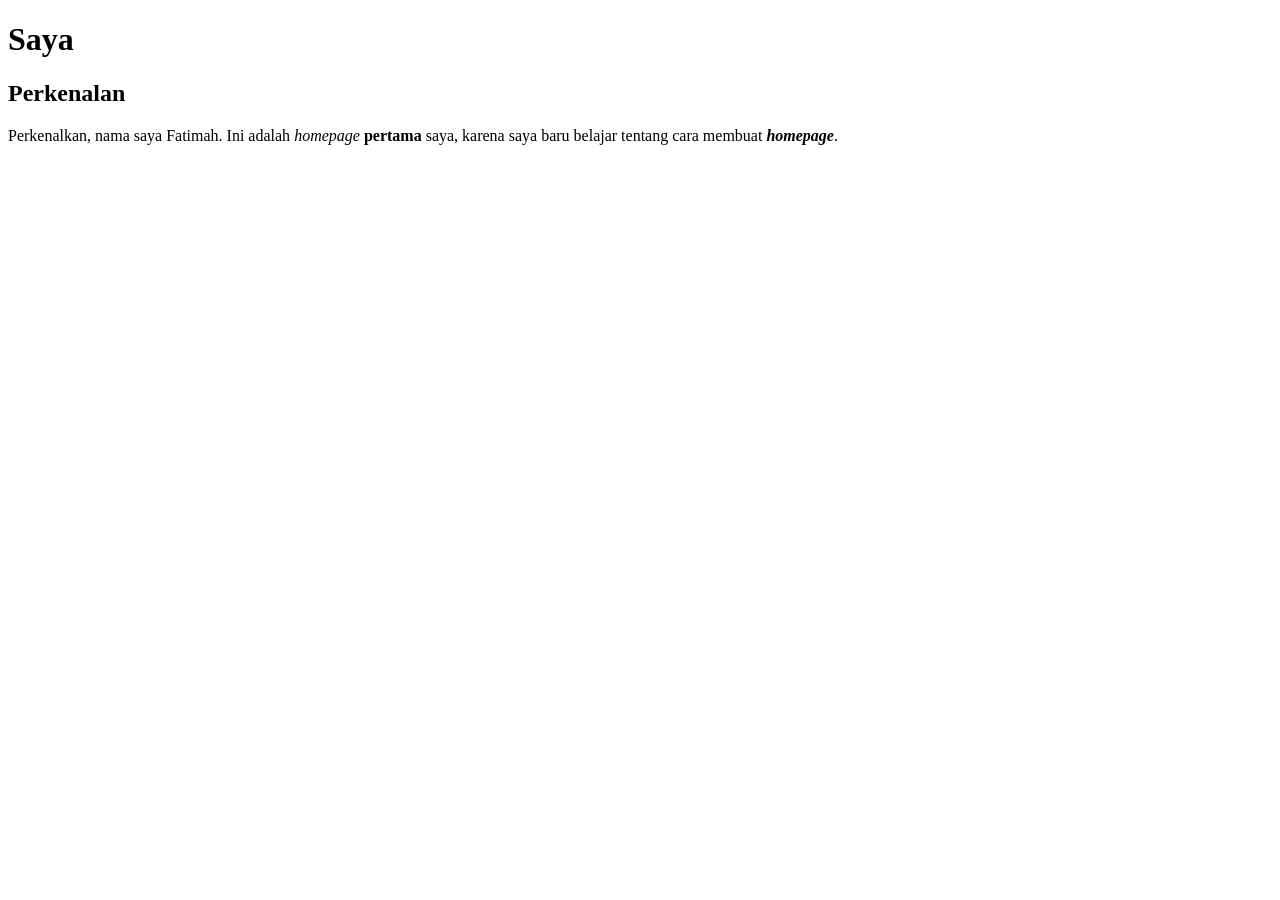
==== Index.html @ 1394a31b "Create Index.html" ====
<!DOCTYPE html>
<html>
<head>
    <title>Homepage saya</title>
</head>
<body>

    <h1>Saya</h1>
    <h2>Perkenalan</h2>

    <p>
        Perkenalkan, nama saya Fatimah. 
        Ini adalah <i>homepage</i> 
        <b>pertama</b> saya, karena saya baru belajar tentang 
        cara membuat <b><i>homepage</i></b>.
    </p>

</body>
</html>
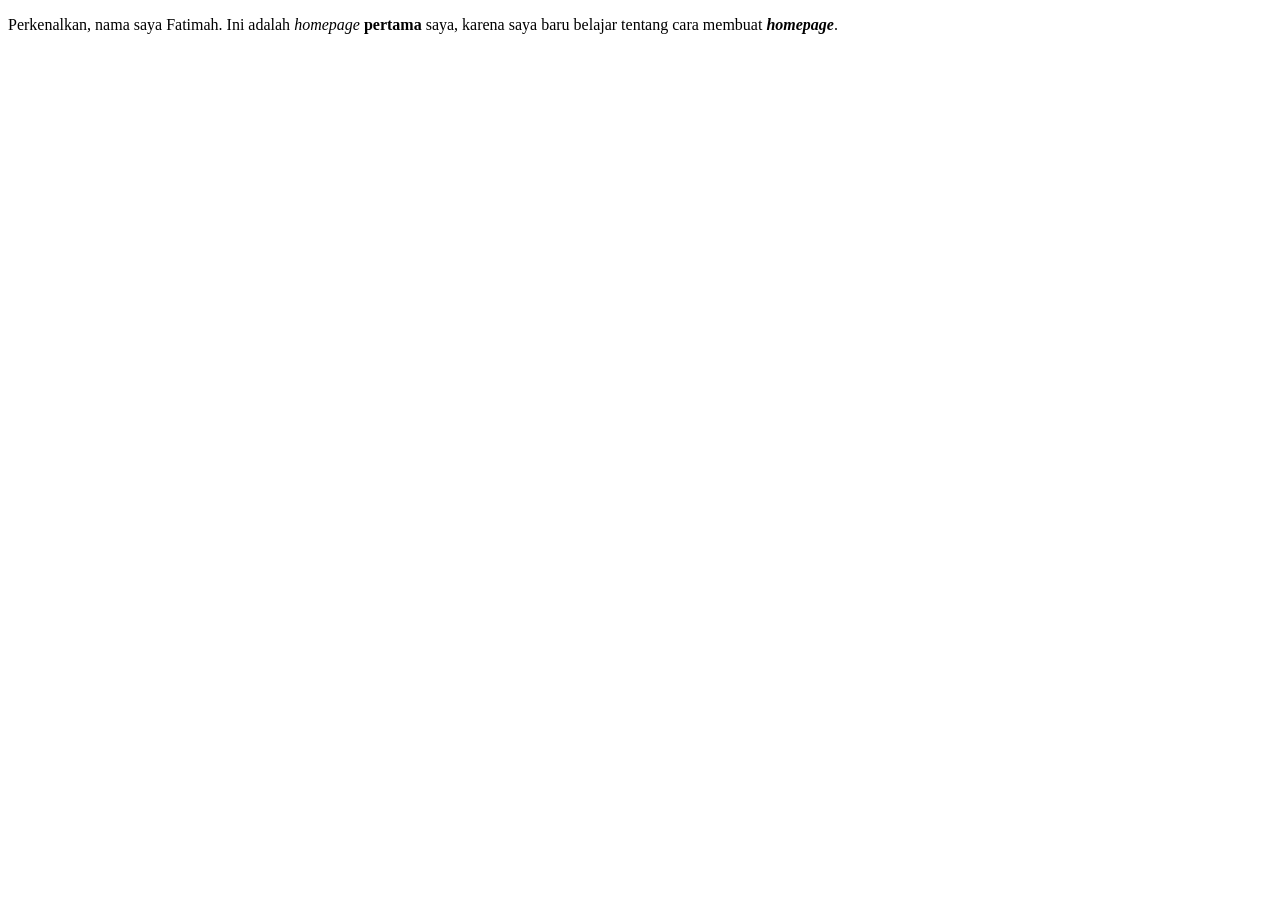
==== commit 0f1f51bc: "Update Index.html" ====
--- a/Index.html
+++ b/Index.html
@@ -4,16 +4,10 @@
     <title>Homepage saya</title>
 </head>
 <body>
-
-    <h1>Saya</h1>
-    <h2>Perkenalan</h2>
-
-    <p>
-        Perkenalkan, nama saya Fatimah. 
+    <p>Perkenalkan, nama saya Fatimah. 
         Ini adalah <i>homepage</i> 
         <b>pertama</b> saya, karena saya baru belajar tentang 
-        cara membuat <b><i>homepage</i></b>.
-    </p>
+        cara membuat <b><i>homepage</i></b>.</p>
 
 </body>
 </html>
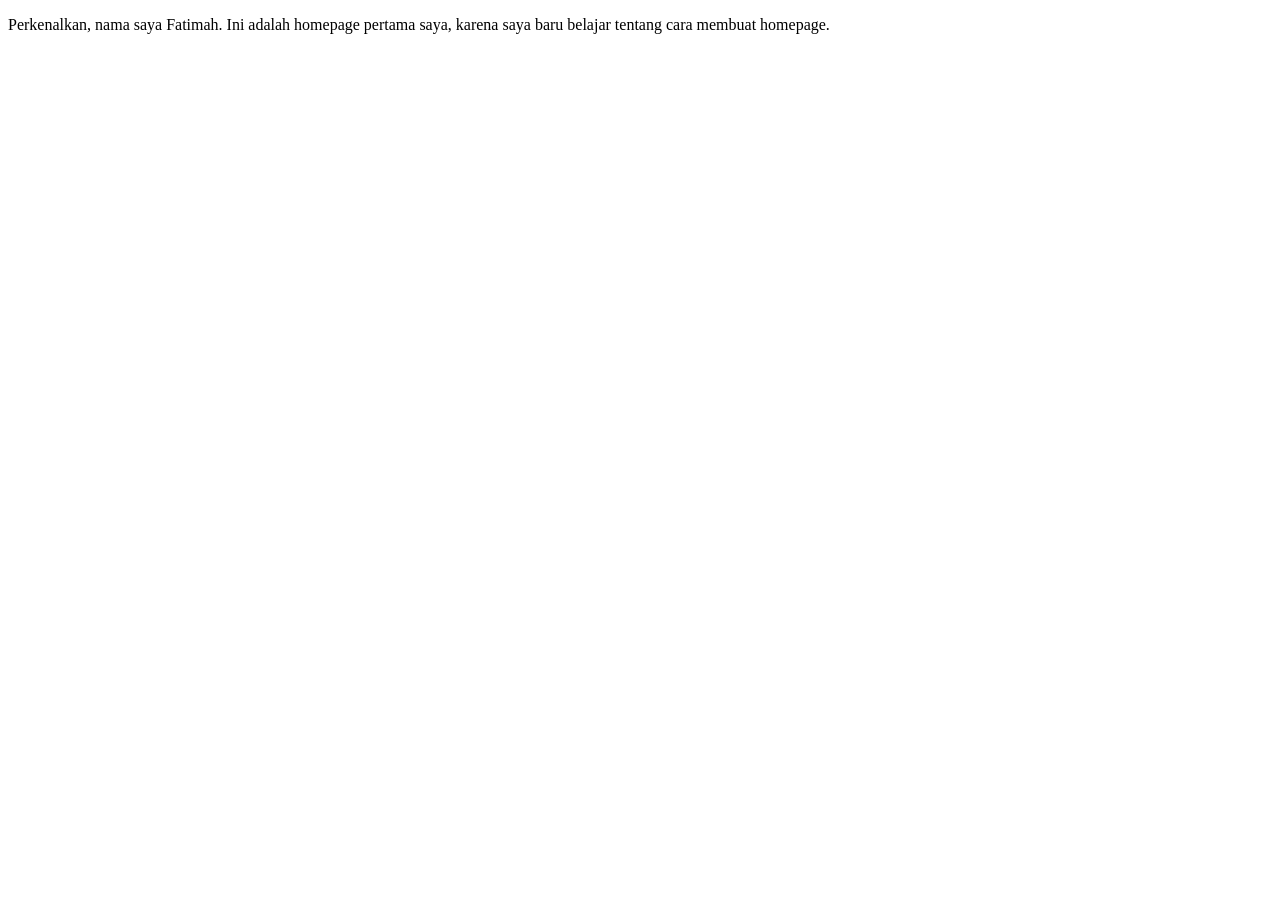
==== commit 28b93789: "Update Index.html" ====
--- a/Index.html
+++ b/Index.html
@@ -5,9 +5,8 @@
 </head>
 <body>
     <p>Perkenalkan, nama saya Fatimah. 
-        Ini adalah <i>homepage</i> 
-        <b>pertama</b> saya, karena saya baru belajar tentang 
-        cara membuat <b><i>homepage</i></b>.</p>
+        Ini adalah homepage pertama saya, karena saya baru belajar tentang 
+        cara membuat homepage.</p>
 
 </body>
 </html>
